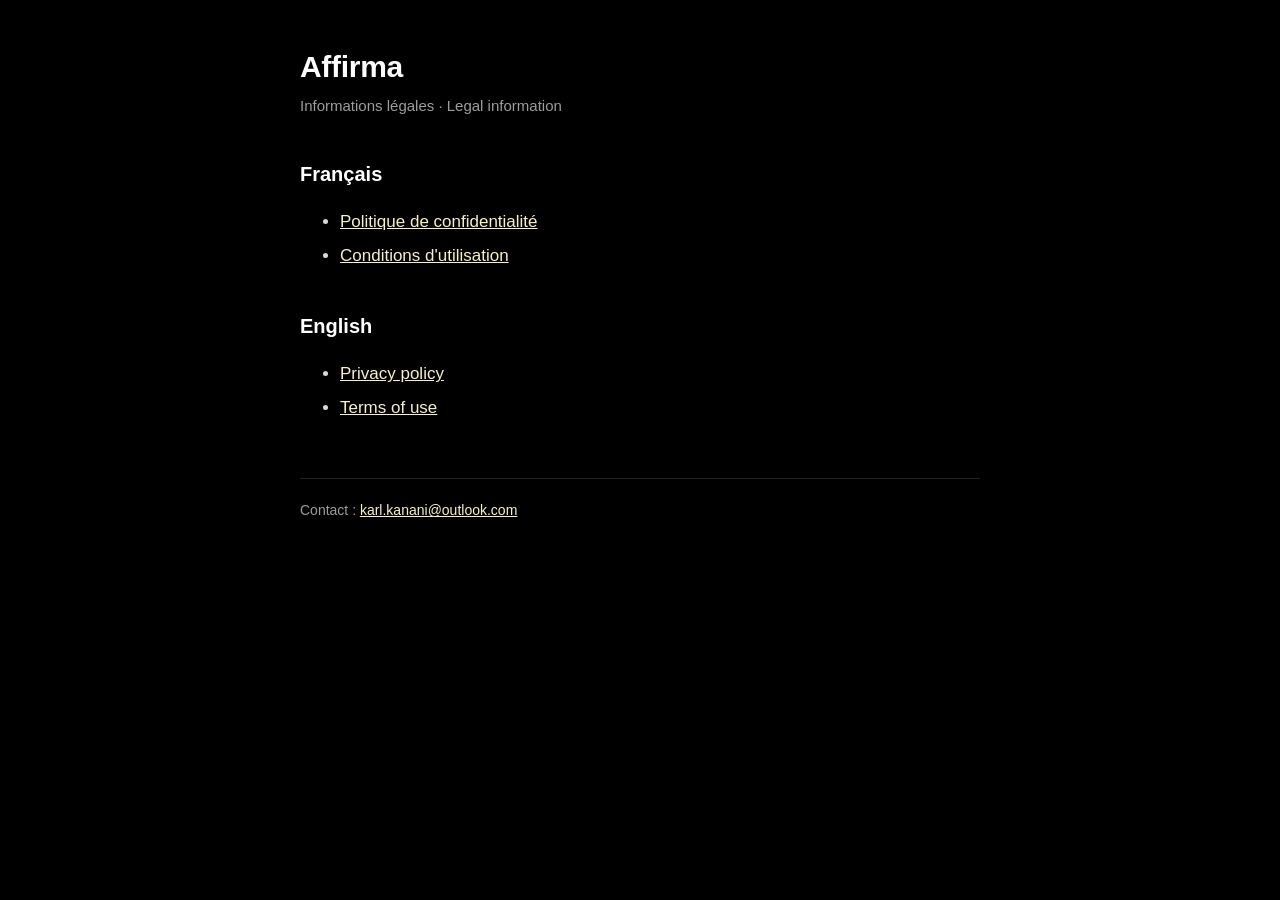
==== index.html @ f054b108 "Affirma legal pages (FR/EN)" ====
<!doctype html>
<html lang="fr">
<head>
<meta charset="utf-8">
<meta name="viewport" content="width=device-width, initial-scale=1">
<title>Affirma — informations légales</title>
<link rel="stylesheet" href="_style.css">
</head>
<body>
<main>
<h1>Affirma</h1>
<p class="meta">Informations légales · Legal information</p>
<h2>Français</h2>
<ul>
  <li><a href="confidentialite.html">Politique de confidentialité</a></li>
  <li><a href="conditions.html">Conditions d'utilisation</a></li>
</ul>
<h2>English</h2>
<ul>
  <li><a href="privacy.html">Privacy policy</a></li>
  <li><a href="terms.html">Terms of use</a></li>
</ul>
<footer>Contact : <a href="mailto:karl.kanani@outlook.com">karl.kanani@outlook.com</a></footer>
</main>
</body>
</html>
---- _style.css ----
:root { color-scheme: dark; }
* { box-sizing: border-box; }
body {
  margin: 0; padding: 48px 20px 96px;
  background: #000; color: #fff;
  font-family: -apple-system, BlinkMacSystemFont, 'Segoe UI', Roboto, Helvetica, Arial, sans-serif;
  line-height: 1.65; font-size: 17px;
}
main { max-width: 680px; margin: 0 auto; }
h1 { font-size: 30px; line-height: 1.25; margin: 0 0 8px; letter-spacing: -0.01em; }
h2 { font-size: 20px; margin: 40px 0 10px; }
p, li { color: #d8d8d8; }
li { margin-bottom: 6px; }
a { color: #F8F0C6; }
.meta { color: #9d9d9d; font-size: 15px; margin: 0 0 32px; }
.note { border: 1px solid #222; background: #0E0E0E; border-radius: 14px; padding: 16px 18px; margin: 32px 0; }
footer { margin-top: 56px; border-top: 1px solid #222; padding-top: 20px; color: #9d9d9d; font-size: 14px; }
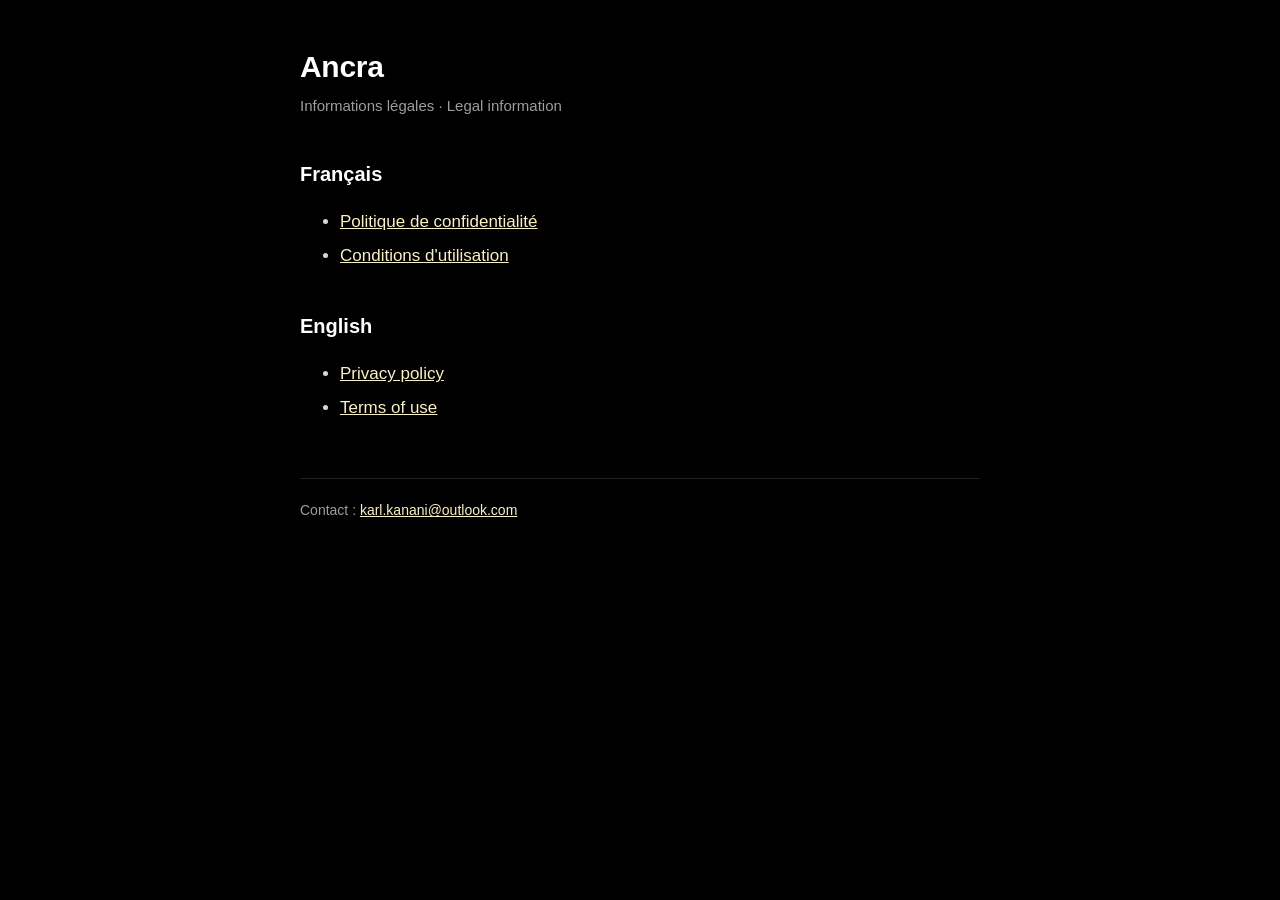
==== commit 184b5a9b: "Rename to Ancra" ====
--- a/index.html
+++ b/index.html
@@ -3,12 +3,12 @@
 <head>
 <meta charset="utf-8">
 <meta name="viewport" content="width=device-width, initial-scale=1">
-<title>Affirma — informations légales</title>
+<title>Ancra — informations légales</title>
 <link rel="stylesheet" href="_style.css">
 </head>
 <body>
 <main>
-<h1>Affirma</h1>
+<h1>Ancra</h1>
 <p class="meta">Informations légales · Legal information</p>
 <h2>Français</h2>
 <ul>
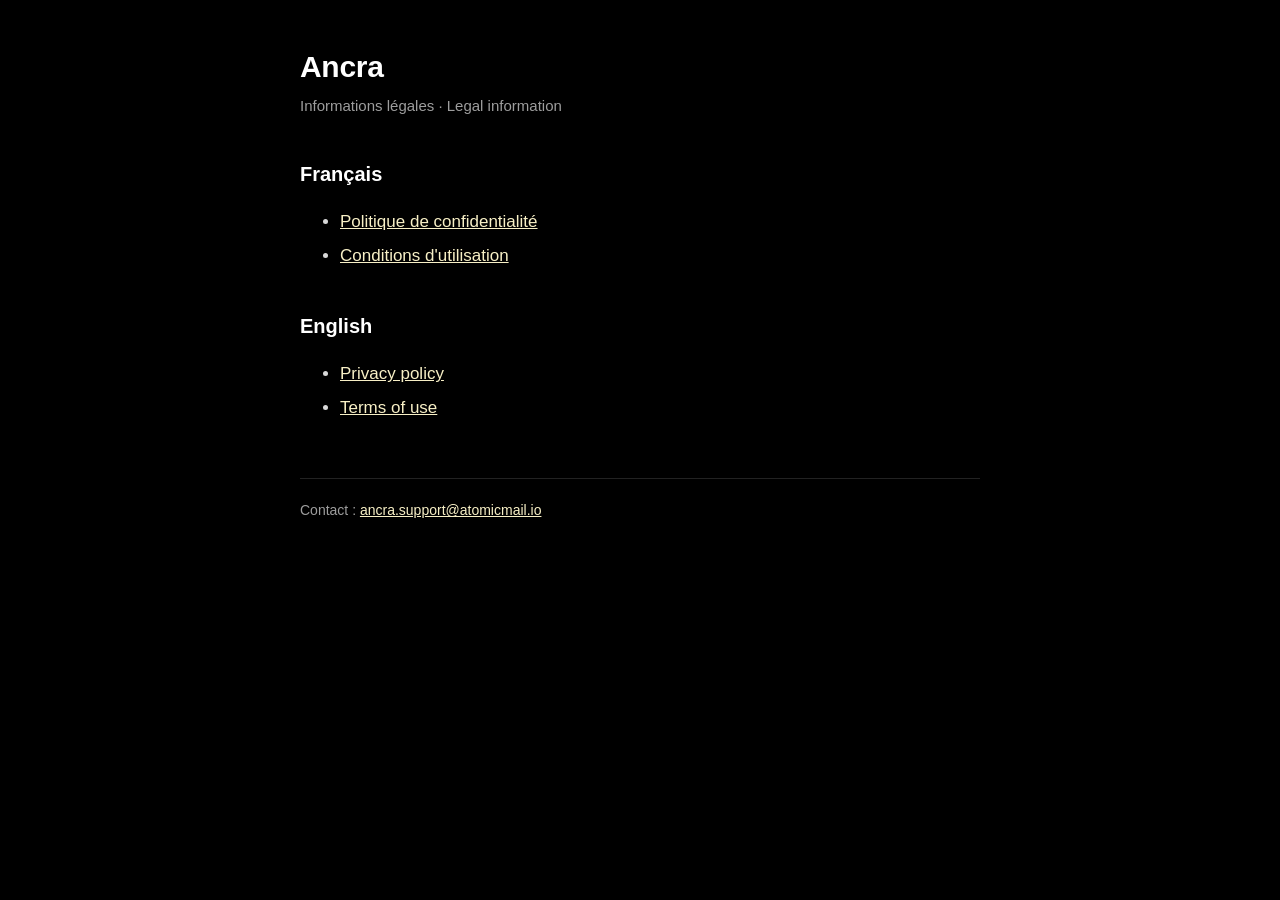
==== commit 4bfe0d2e: "Use dedicated support address and drop unused Azure processor Contact address becomes ancra.support@" ====
--- a/index.html
+++ b/index.html
@@ -20,7 +20,7 @@
   <li><a href="privacy.html">Privacy policy</a></li>
   <li><a href="terms.html">Terms of use</a></li>
 </ul>
-<footer>Contact : <a href="mailto:karl.kanani@outlook.com">karl.kanani@outlook.com</a></footer>
+<footer>Contact : <a href="mailto:ancra.support@atomicmail.io">ancra.support@atomicmail.io</a></footer>
 </main>
 </body>
 </html>
